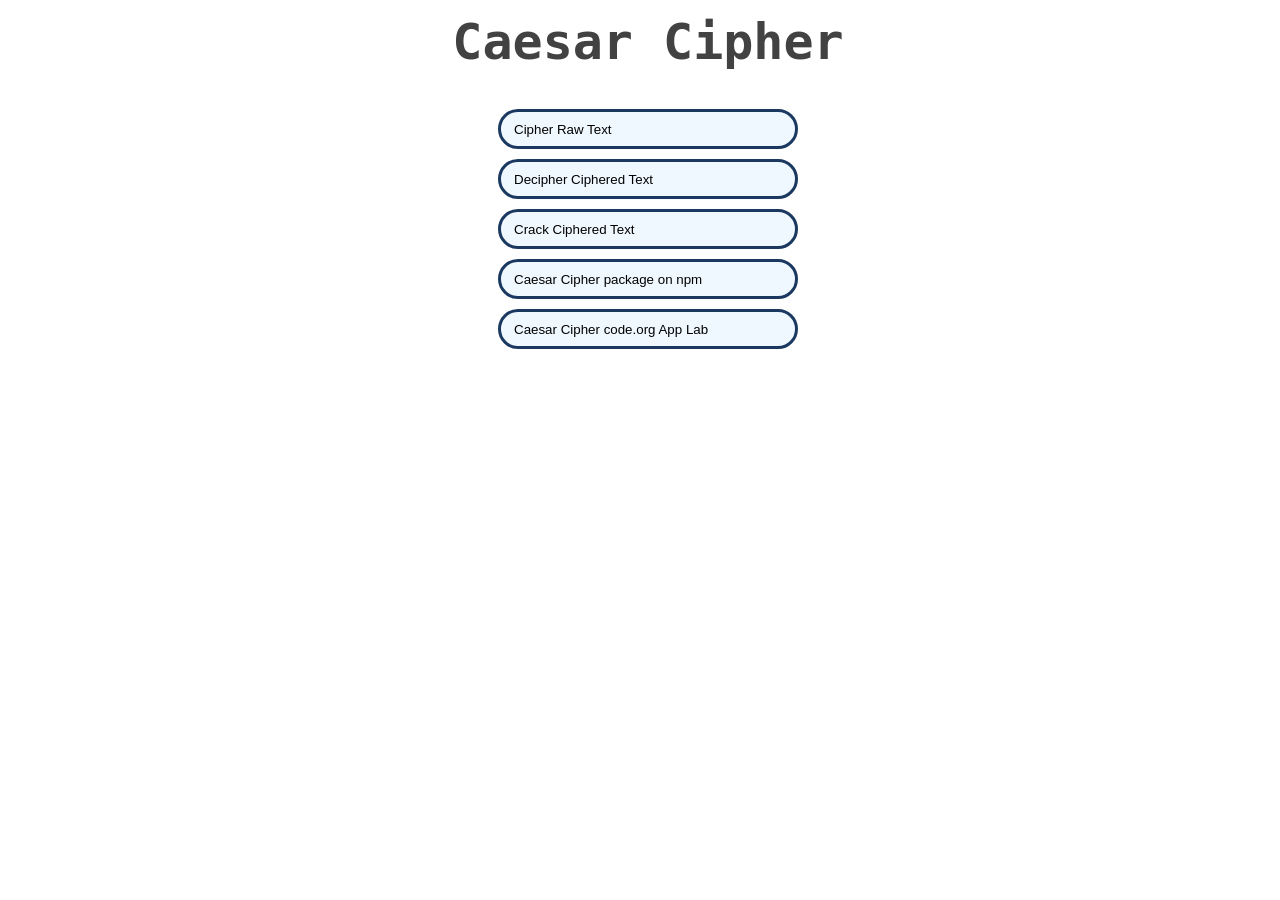
==== index.html @ a335cc29 "update" ====
<!DOCTYPE html>
<html lang="en">

<head>
    <link rel="stylesheet" href="style.css">
    <link rel="icon" href="icon.png">
    <script defer src="script.js"></script>
</head>

<body>
    <h1 class="title">Caesar Cipher</h1>
    <br>
    <ol class="options">
        <li>
            <button onclick="window.open('cipher')">
                <span>Cipher Raw Text</span>
            </button>
        </li>
        <li>
            <button onclick="window.open('decipher')">
                <span>Decipher Ciphered Text</span>
            </button>
        </li>
        <li>
            <button onclick="window.open('crack')">
                <span>Crack Ciphered Text</span>
            </button>
        </li>
        <li>
            <button onclick="window.open('https://npmjs.com/js-caesarcipher')">
                <span>Caesar Cipher package on npm </span>
            </button>
        </li>
        <li>
            <button onclick="window.open('https://studio.code.org/projects/applab/19fd3b3d-a700-4856-806b-dac4b34632cc')">
                <span>Caesar Cipher code.org App Lab</span>
            </button>
        </li>
    </ol>
</body>

</html>
---- style.css ----
html,
body {
    width: 100vw;
    height: 100vh;
    padding: 0px;
    position: fixed;
    top: 0;
    left: 0;
    background-color: white;
}

.options {
    margin: 0 auto;
    list-style-type: none;
    list-style: none;
    padding-left: 0px;
    width: max-content;
    height: max-content;
}

.options li {
    width: max-content;
    height: max-content;
    margin-top: 10px;
}

.options button {
    cursor: pointer;
    width: 300px;
    height: 40px;
    text-align: left;
    user-select: none;
    border-radius: 20px;
    border-width: 3px;
    border-style: solid;
    border-color: rgb(27, 56, 96);
    background-color: aliceblue;
}

.options button:hover {
    background-color: rgb(227, 234, 241);
    border-color: rgb(58, 85, 120);
}

.options button span {
    margin-left: 7px;
}

.title {
    font-family: monospace;
    font-size: 50px;
    margin-top: 5px;
    margin-bottom: 10px;
    text-align: center;
    color: rgb(66, 66, 66);
}
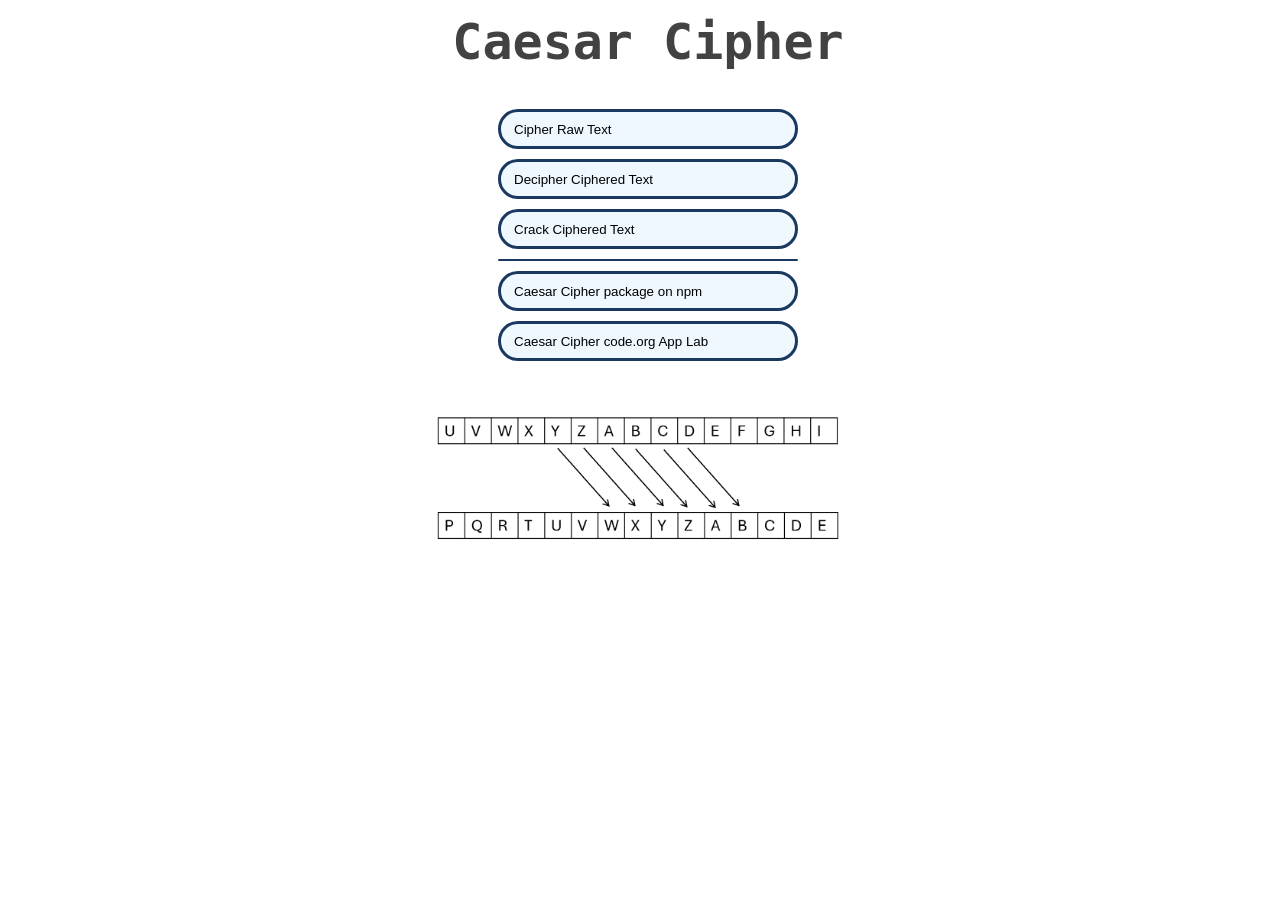
==== commit 9c8aa7ee: "update" ====
--- a/index.html
+++ b/index.html
@@ -12,31 +12,38 @@
     <br>
     <ol class="options">
         <li>
-            <button onclick="window.open('cipher')">
+            <button onclick="window.location.href='./cipher'">
                 <span>Cipher Raw Text</span>
             </button>
         </li>
         <li>
-            <button onclick="window.open('decipher')">
+            <button onclick="window.location.href='./decipher'">
                 <span>Decipher Ciphered Text</span>
             </button>
         </li>
         <li>
-            <button onclick="window.open('crack')">
+            <button onclick="window.location.href='./crack'">
                 <span>Crack Ciphered Text</span>
             </button>
         </li>
+        <hr
+            style="width:100%;height:2px;border:none;background-color:rgb(27, 56, 96);border-radius:5px;margin-top:10px;margin-bottom:10px;">
         <li>
             <button onclick="window.open('https://npmjs.com/js-caesarcipher')">
                 <span>Caesar Cipher package on npm </span>
             </button>
         </li>
         <li>
-            <button onclick="window.open('https://studio.code.org/projects/applab/19fd3b3d-a700-4856-806b-dac4b34632cc')">
+            <button
+                onclick="window.open('https://studio.code.org/projects/applab/19fd3b3d-a700-4856-806b-dac4b34632cc')">
                 <span>Caesar Cipher code.org App Lab</span>
             </button>
         </li>
     </ol>
+    <br>
+    <div style="text-align:center;display:flex;justify-content:center;align-items:center;width:100vw;">
+        <img class="exampleImage" src="example.png" alt="caesar cipher example image">
+    </div>
 </body>
 
 </html>
--- a/style.css
+++ b/style.css
@@ -53,4 +53,11 @@
     margin-bottom: 10px;
     text-align: center;
     color: rgb(66, 66, 66);
+}
+
+.exampleImage {
+    width: 500px;
+    height: max-content;
+    pointer-events: none;
+    user-select: none;
 }
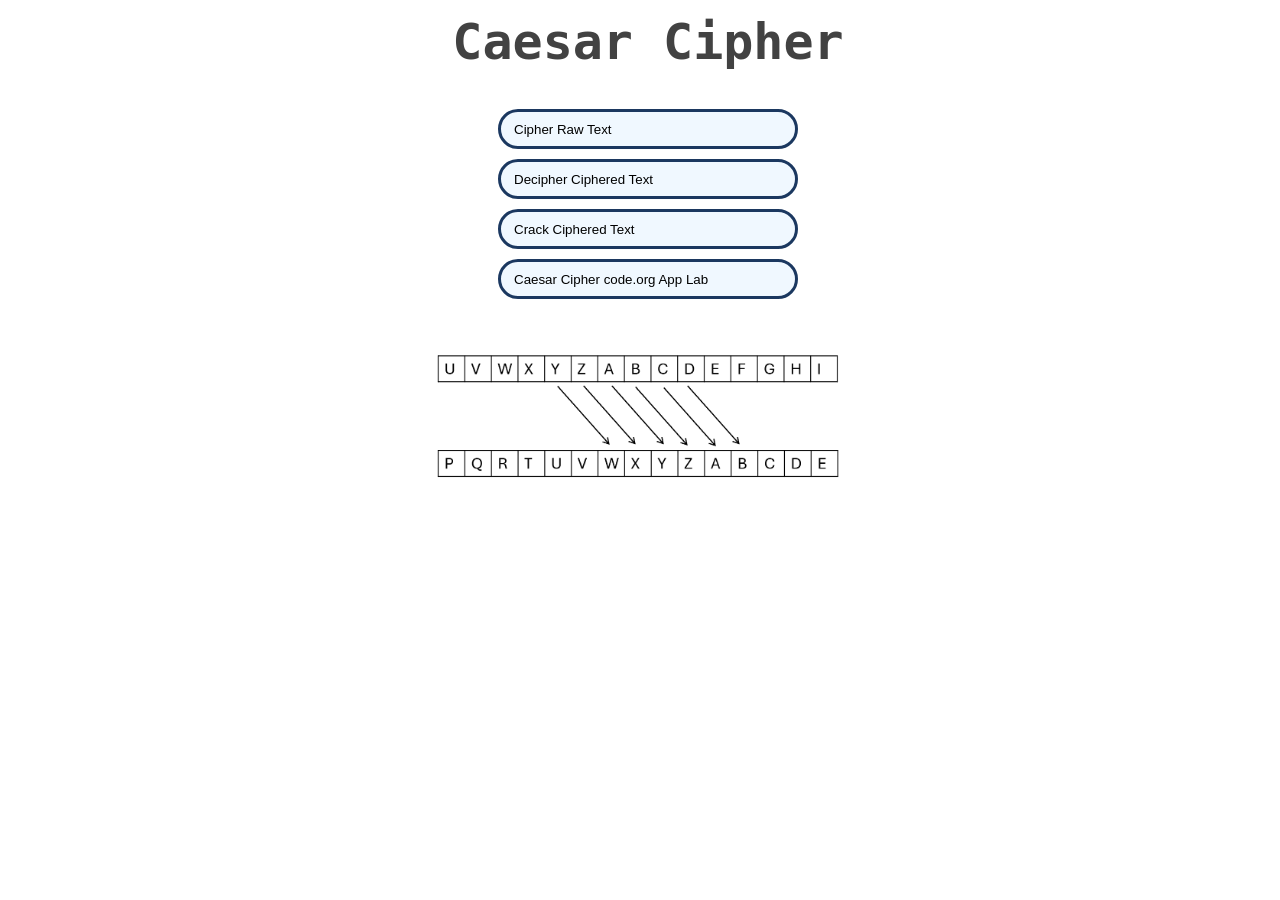
==== commit 28c29b47: "update" ====
--- a/index.html
+++ b/index.html
@@ -4,7 +4,7 @@
 <head>
     <link rel="stylesheet" href="style.css">
     <link rel="icon" href="icon.png">
-    <script defer src="script.js"></script>
+    <title>Caesar Cipher</title>
 </head>
 
 <body>
@@ -26,16 +26,8 @@
                 <span>Crack Ciphered Text</span>
             </button>
         </li>
-        <hr
-            style="width:100%;height:2px;border:none;background-color:rgb(27, 56, 96);border-radius:5px;margin-top:10px;margin-bottom:10px;">
         <li>
-            <button onclick="window.open('https://npmjs.com/js-caesarcipher')">
-                <span>Caesar Cipher package on npm </span>
-            </button>
-        </li>
-        <li>
-            <button
-                onclick="window.open('https://studio.code.org/projects/applab/19fd3b3d-a700-4856-806b-dac4b34632cc')">
+            <button onclick="window.location.href='./code-dot-org-App-Lab'">
                 <span>Caesar Cipher code.org App Lab</span>
             </button>
         </li>
